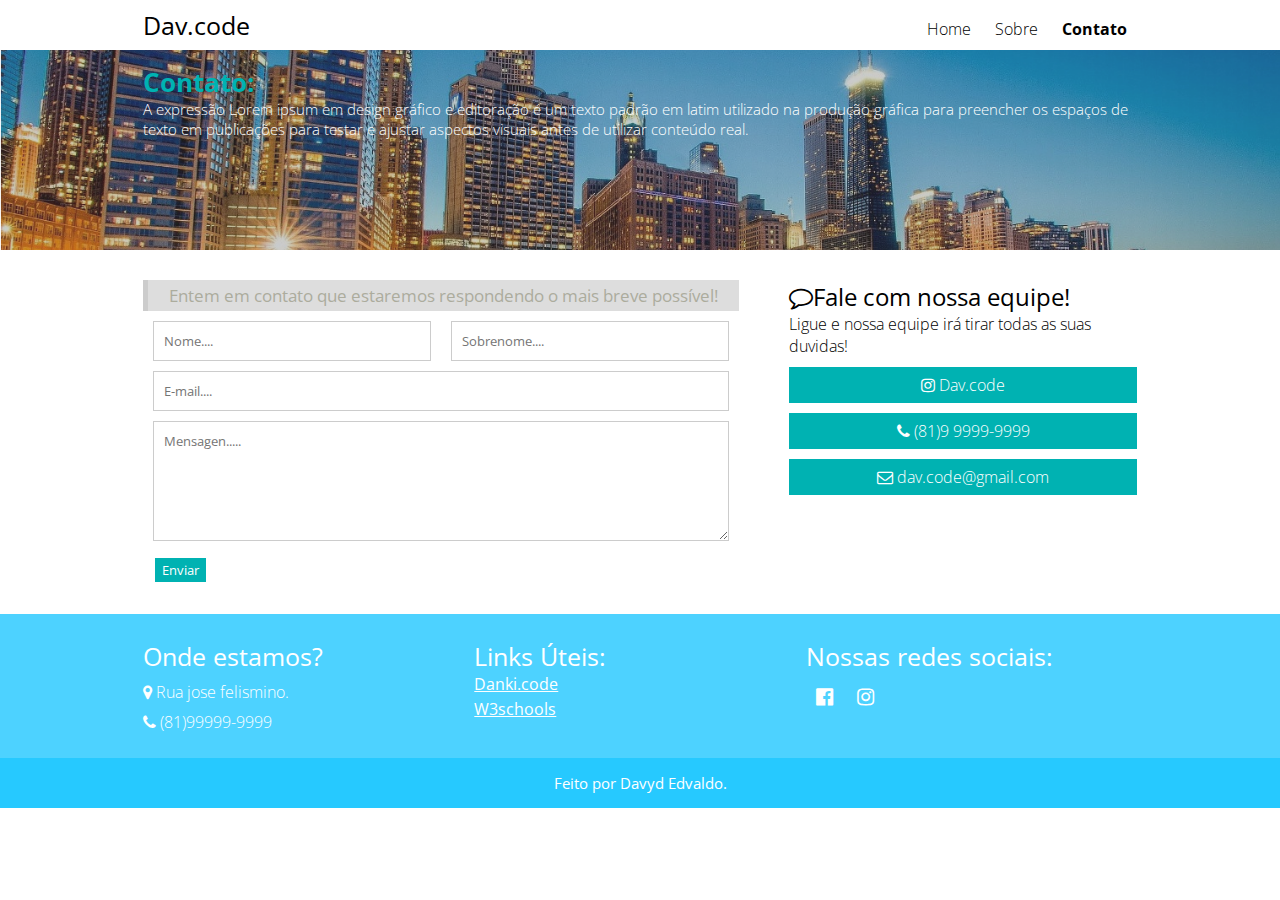
==== web design/projeto web desing/contato.html @ d9dbef77 "projeto web design" ====
<!DOCTYPE html>
<html>
<head>
	<title>Projeto</title>
	<meta charset="utf-8">
	<meta name="author" content="Davyd">
	<meta name="description" content="Dav.code">
	<meta name="viewport" content="width=device-width,initial-scale=1.0,maximum-scale=1.0">
	<meta name="keywords" content="palavra-chave,lorem,ipsun,site,web desing">
	<!--metas tags-->
	<link rel="stylesheet" type="text/css" href="css/style.css">
	<link rel="stylesheet" type="text/css" href="css/font-awesome.min.css">
	<link href="https://fonts.googleapis.com/css2?family=Open+Sans:wght@300&display=swap" rel="stylesheet">
</head>
<body>
	<header>
		<div class="conteiner">
			<div class="logo"><a href="index.html"><h2>Dav.code</h2></div></a>
			<nav class="menu-desktop">
				<ul>
					<li>
						<a href="index.html">Home</a>
					</li>
					<li>
						<a href="sobre.html">Sobre</a>
					</li>
					<li class="selected">
						<a href="contato.html">Contato</a>
					</li>
				</ul>
			</nav>
			<div class="clear"></div>
		</div>
	</header>
	<section style="background-image: url('imagens/chicago3.fw.png');" class="sobre-img">
		<div class="conteiner">
			<div class="sobre-text">
				<h2>Contato:</h2>
				<p>A expressão Lorem ipsum em design gráfico e editoração é um texto padrão em latim utilizado na produção gráfica para preencher os espaços de texto em publicações para testar e ajustar aspectos visuais antes de utilizar conteúdo real.</p>
			</div>
		</div>
	</section>
	<section class="contato">
		<div class="conteiner">
			<div class="w60 formulario">
				<h2>Entem em contato que estaremos respondendo o mais breve possível!</h2>
				<form>
					<div class="w50">
						<input placeholder="Nome...." type="text" name="" required="">
					</div>
					<div class="w50">
						<input placeholder="Sobrenome...." type="text" name="" required="">
					</div>
					<div class="w100">
						<input placeholder="E-mail...." type="email" name="" required="">
					</div>
					<div class="w100">
						<textarea placeholder="Mensagen....."></textarea>
					</div>
					<div class="w50">
						<input type="submit" name="" value="Enviar">
					</div>
				</form>
			</div>
			<div class="w40 tags-form">
				<h2><i class="fa fa-comment-o" aria-hidden="true"></i>Fale com nossa equipe!</h2>
				<p>Ligue e nossa equipe irá tirar todas as suas duvidas!</p>

				<p class="tag-contato"><i class="fa fa-instagram" aria-hidden="true"></i> Dav.code</p>
				<p class="tag-contato"><i class="fa fa-phone" aria-hidden="true"></i> (81)9 9999-9999</p>
				<p class="tag-contato"><i class="fa fa-envelope-o" aria-hidden="true"></i> dav.code@gmail.com</p>
			</div>
			<div class="clear"></div>
		</div>
	</section>
	<footer class="footer1">
		<div class="conteiner">
			<div class="w33">
				<h2>Onde estamos?</h2>
				<p><i class="fa fa-map-marker" aria-hidden="true"></i> Rua jose felismino.</p>
				<p><i class="fa fa-phone" aria-hidden="true"></i> (81)99999-9999</p>
			</div>
			<div class="w33">
				<h2>Links Úteis:</h2>
				<a href="https://dankicode.com" target="_blank">Danki.code</a>
				<a href="https://www.w3schools.com/" target="_blank">W3schools</a>
			</div>
			<div class="w33">
				<h2>Nossas redes sociais:</h2>
				<div class="group">
					<a href=""><i class="fa fa-facebook-official" aria-hidden="true"></i></a>
					<a href=""><i class="fa fa-instagram" aria-hidden="true"></i></a>
				</div>
			</div>
			<div class="clear"></div>
		</div>
	</footer>
	</footer>
	<footer class="footer2">
		<div class="conteiner">
			<p>Feito por Davyd Edvaldo.</p>
		</div>
	</footer>
</body>
</html>
---- web design/projeto web desing/css/style.css ----
*{
	margin: 0;
	padding: 0;
	box-sizing: border-box;
	font-family: 'Open Sans', sans-serif;
}
/*classes auxiliares*/
.conteiner{
	max-width: 1250px;
	margin: 0 auto;
	padding: 0 10%;
}
.w60{
	width: 60%;
	float: left;
}
.w40{
	width: 40%;
	float: left;
}
.w50{
	width: 50%;
	float: left;
}
.w33{
	float: left;
	width: 33.33%;
	padding: 5px 0;
}
.center{text-align: center;}
.clear{ clear: both; }

/*classes do meu site*/
header{
	padding: 8px 0;
}
.logo{
	float: left;
}
.logo h2{
	font-weight: normal;
	font-size: 25px;
}
.logo a{
	color: black;
	text-decoration: none;
}

nav.menu-desktop li.selected{ font-weight: bold; }
nav.menu-desktop{
	float: right;
}
nav.menu-desktop ul{
	position: relative;
	top: 10px;
}
nav.menu-desktop li{
	font-weight: lighter;
	padding: 0 10px;
	display: inline-block;
}
nav.menu-desktop a{
	color: black;
	text-decoration: none;
}
nav.menu-desktop a:hover{text-decoration: underline;}

/*jpg*/
section.jpg{
	width: 100%;
	height: 500px;
	padding: 100px 0 100px 0;
	background-image: url('../imagens/chicago3.fw.png');
	background-repeat: no-repeat;
	background-size: cover;
	background-position: center;
}
section.jpg h2{
	text-align: center;
	color: #00B2B2;
	font-size: 40px;
	font-weight: normal;
}
section.jpg p{
	color: white;
	margin-top: 10px;
	font-size: 18px;
}
.saiba-mais{
	text-align: center;
	margin-top: 80px;
}
.saiba-mais a{
	color: white;
	text-decoration: none;
	display: inline-block;
	background:#00B2B2;
	font-size: 20px;
	font-weight: normal;
}
section.diferenciais{
	padding: 30px 0 ;
	text-align: center;
}
.line-text{
	position: relative;
	display: inline-block;
	color: #00BFFF;
}
.line-text > div{
	position: absolute;
	left: 0;
	top: 0;
	width: 200px;
	height: 3px;
	background: #00BFFF;
}
.line-text h2{
	font-weight: normal;
	font-size: 27px;
}
.icones-diferenciais{
	margin-top: 30px;
}
.box-icone-single{
	float: left;
	width: 33.3%;
	padding: 0 10px;
	margin-bottom: 20px;
}
.box-icone-single h2{
	color: #353526;
	font-size: 50px;
}
.box-icone-single p{
	color: #353526;
	font-weight: lighter;
	font-size: 16px;
}
section.equipe{
	padding: 30px 0;
	background: rgb(225,225,225);
}
section.equipe > .conteiner{
	display: flex;
	 flex-wrap: wrap;

}
.equipe-conteiner{
	width: 50%;
}
.história-conteiner{
	width: 50%;
}
.história-conteiner p{
	color:#353526;
	font-size: 15px;
	margin-top: 10px; 
}
.avatar{
	margin-top: 15px;
}
.descriçao{
	padding: 0 10px;
	width: calc(100% - 70px);
	display: inline-block;
}
.img-avatar{
	display: inline-block;
	width: 70px;
	height: 70px;
	border-radius: 50%;
	background-size: 100% 100%;
}
.descriçao h3{
	color:#353526;
	font-size: 16px;
}
.descriçao p{
	color:#353526;
	font-style: italic;
	font-size: 15px;
}
section.inscriçao{
	background: #4DD2FF;
	padding: 20px 0;
}
.texto{
	color: white;
	font-size: 28px;
}
.form input[type=text]{
	width: calc(100% - 130px);
	height: 40px;
	background: white;
	border: 1px solid #ccc;
	display: inline-block;
}
.form input[type=submit]{
	width: 130px;
	height: 40px;
	background: #00FFFF;
	border: 0;
	cursor: pointer;
	display: inline-block;
	color: white;
	font-size: 15px;
}
section.cards{
	padding: 30px 0;
}
.cards-sings{
	width: 33.33%;
	float: left;
	padding: 0 40px;
	
}
.cards-sings img{
	width: 100%;
}
.cards-sings h3{
	margin-top: 3px;
	font-weight: normal;
	font-size: 19px;
}
.cards-sings p{
	font-style: italic;
	font-size: 15px;
	padding: 7px 0;
	border-bottom: 2px solid #ccc;
}
footer.footer1{
	background: #4DD2FF;
	padding: 20px 0;
	color: white;
}
footer.footer1 h2{
	font-weight: normal;
	font-size: 25px;
}
footer.footer1 p{
	margin-top: 8px;
	font-weight: lighter;
	font-size: 16px;
}
footer.footer1 a{
	display: block;
	color: white;
	padding-bottom: 3px;
}
div.group a{
	display: inline-block;
	font-size: 20px;
	margin: 10px 10px;
}
footer.footer2{
	background: #26C9FF;
	text-align: center;
	color: white;
	padding: 15px 0;
	font-size: 15px;
}
section.sobre-img{
	width: 100%;
	height: 200px;
	background-size: cover;
	background-position: center;
}
.sobre-text{
	padding: 15px 0;
	font-size: 17px;
	color: #00B2B2;
}
.sobre-text p{
	color: white;
	font-weight: lighter;
	font-size: 15px;
}
section.sobre{
	padding: 30px 0;
}
.sobre img{
	float: left;
	max-width: 100%;
	width: 40%;
	height: 380px;
	padding: 0 20px;
}
.sobre-conteudo p{
	padding: 10px 10px;
	font-size: 14px;
	font-weight: lighter;
	float: left;
	width: 50%;
}
section.paralax{
	padding: 30px 0;
	width: 100%;
	min-height: 200px;
	background-image: url('../imagens/chicago3.fw.png');
	background-size: cover;
	background-position: center;
	background-attachment: fixed;
	text-align: center;
}
section.paralax h2{
	border: 1px solid #00B2B2;
	padding: 5px 20px;
	color: black;
	font-size: 18px;
	display: inline-block;
}
section.paralax p{
	margin-top: 10px;
	color: white;
}
section.imagens-equipe{
	padding: 40px 0;
}
.equipe-circulos{
	margin-top: 50px;
	display: flex;
	flex-wrap: wrap;
}
.equipe-circulos-single{
	text-align: center;
	padding: 0 20px;
	width: 33.33;
}
.equipe-circulos-single h2{
	margin-top: 8px;
	font-weight: normal;
	font-size: 20px;
}
.equipe-circulos-single p{
	font-weight: lighter;
}
.equipe-avatar{
	position: relative;
	width: 60%;
	padding-top: 60%;
	margin: 0 auto;
}
.equipe-avatar-conteiner{
	width: 100%;
	height: 100%;
	position: absolute;
	left: 0;
	top: 0;
	border-radius: 50%;
	background-color: #ccc;
	background-size: 100% 100%;
}

section.sobre-final{
	background-color: rgb(225,225,225);
	border-top: 2px solid rgb(210,210,210);
	padding: 20px 0; 
}
section.sobre-final p{
	margin-top: 11px;
	font-size: 16px;
	font-weight: lighter;
}
.cards-text{
	position: relative;
	width: 80%;
	margin-top: 20px;
}
.cards-text img{
	max-width: 100%;
	
}
.cards-text h3{
	color: white;
	font-weight: normal;
	font-size: 20px;
	position: absolute;
	right: 10px;
	bottom: 10px;
}
section.contato{
	padding: 30px 0;
}
.formulario h2{
	background: #DDDDDD;
	text-align: center;
	color: #ACAC9D;
	font-size: 17px;
	font-weight: normal;
	border-left: 5px solid #ccc;
	padding: 4px 0;
}
section.contato .w50,section.contato .w100{
	padding:0 10px;
}
.formulario form{
	margin-top: 10px;
}
.formulario input[type=text],.formulario input[type=email]{
	width: 100%;
	height: 40px;
	border: 1px solid #ccc;
	margin-bottom: 10px;
	padding-left: 10px;
}
.formulario textarea{
	width: 100%;
	height: 120px;
	border: 1px solid #ccc;
	margin-bottom: 10px;
	padding: 10px;
	resize: vertical;
}
.tags-form{
	padding-left: 50px;
}
.tags-form h2{
	font-weight: normal;
}
.tags-form p{
	font-weight: lighter;
}
.tags-form p.tag-contato{
	margin-top: 10px;
	padding: 7px 4px;
	color: white;
	text-align: center;
	background: #00B2B2;
}
.formulario input[type=submit]{
	padding: 3px 7px;
	cursor: pointer;
	background: #00B2B2;
	color: white;
	border: 2px solid;
}


/*responsividade*/
@media screen and (max-width: 760px){
	.tags-form{
	padding-left: 0;
}
	.formulario input[type=text],.formulario input[type=email]{
	margin-bottom: 0px;	
}
.formulario textarea{
	margin-bottom: 0px;	
}
	.sobre-conteudo p{
	width: 100%;
}
	.sobre img{
	width: 100%;	
}
	.cards-sings{width: 100%;}
	.w50,.w33, .w60, .w40, .w100{width: 100%; margin-bottom: 20px;}
	.box-icone-single {
		width: 100%;
	}
.equipe-conteiner{
	width: 100%;
}
.história-conteiner{
	width: 100%;
	margin-top: 40px;
}

.equipe-circulos-single{
	padding: 0 8px;
	width: 100%;
	margin-bottom: 30px;
}

}
@media screen and (max-width: 760px){
	.cards-text{
	width: 100%;
	
}
}
@media screen and (max-width: 1440px){
	section.contato{
	width: 100%;
}
}
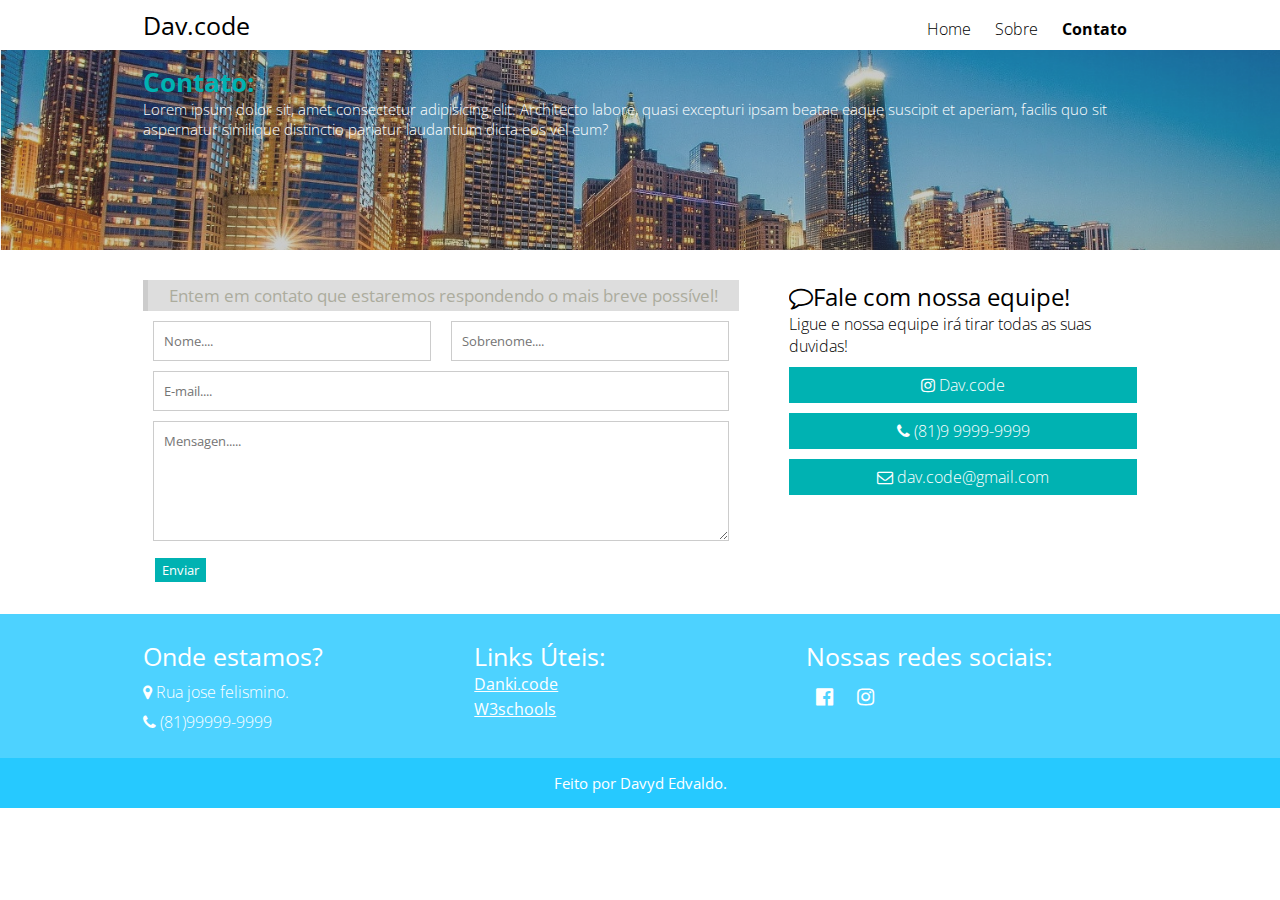
==== commit 40855d3b: "alterações no projeto web design" ====
--- a/web design/projeto web desing/contato.html
+++ b/web design/projeto web desing/contato.html
@@ -36,7 +36,7 @@
 		<div class="conteiner">
 			<div class="sobre-text">
 				<h2>Contato:</h2>
-				<p>A expressão Lorem ipsum em design gráfico e editoração é um texto padrão em latim utilizado na produção gráfica para preencher os espaços de texto em publicações para testar e ajustar aspectos visuais antes de utilizar conteúdo real.</p>
+				<p>Lorem ipsum dolor sit, amet consectetur adipisicing elit. Architecto labore, quasi excepturi ipsam beatae eaque suscipit et aperiam, facilis quo sit aspernatur similique distinctio pariatur laudantium dicta eos vel eum?</p>
 			</div>
 		</div>
 	</section>
